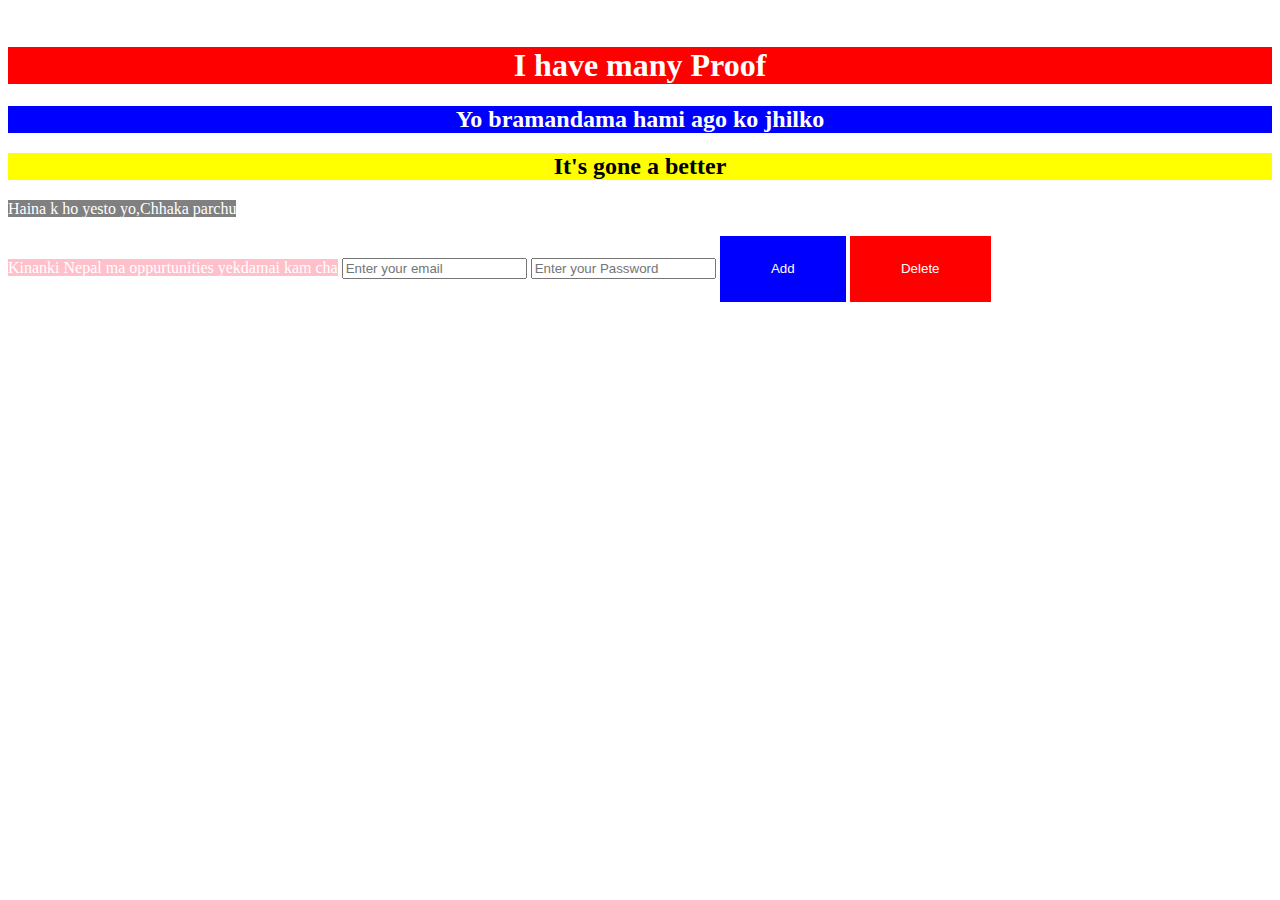
==== index.html @ ba1416ae "Dom Manipulation" ====
<!DOCTYPE html>
<html lang="en">
  <head>
    <meta charset="UTF-8" />
    <meta name="viewport" content="width=device-width, initial-scale=1.0" />
    <title>Document</title>
    <link rel="stylesheet" type="text/css" href="./index.css" />
  </head>
  <br>
    <h1 id="hello">Hello World</h1>
    <h2 class="myClass">Who Are You</h2>
    <h2 class="myClass">How is your life</h2>
    <span>Me after getting 0 Balance</span><br></br>
    <span>rai maila le Kina gau Chhade</span>

    <input type="text" placeholder="Enter your email" name="email" />
    <input type="text" placeholder="Enter your Password" name="password" />

    <button id="btnAdd">Add</button>
    <button class="btnDelete">Delete</button>




    <script src="./index.js"></script>
  </body>
</html>
---- index.css ----
.hello {
  background-color: red;
  color: white;
  text-align: center;
}
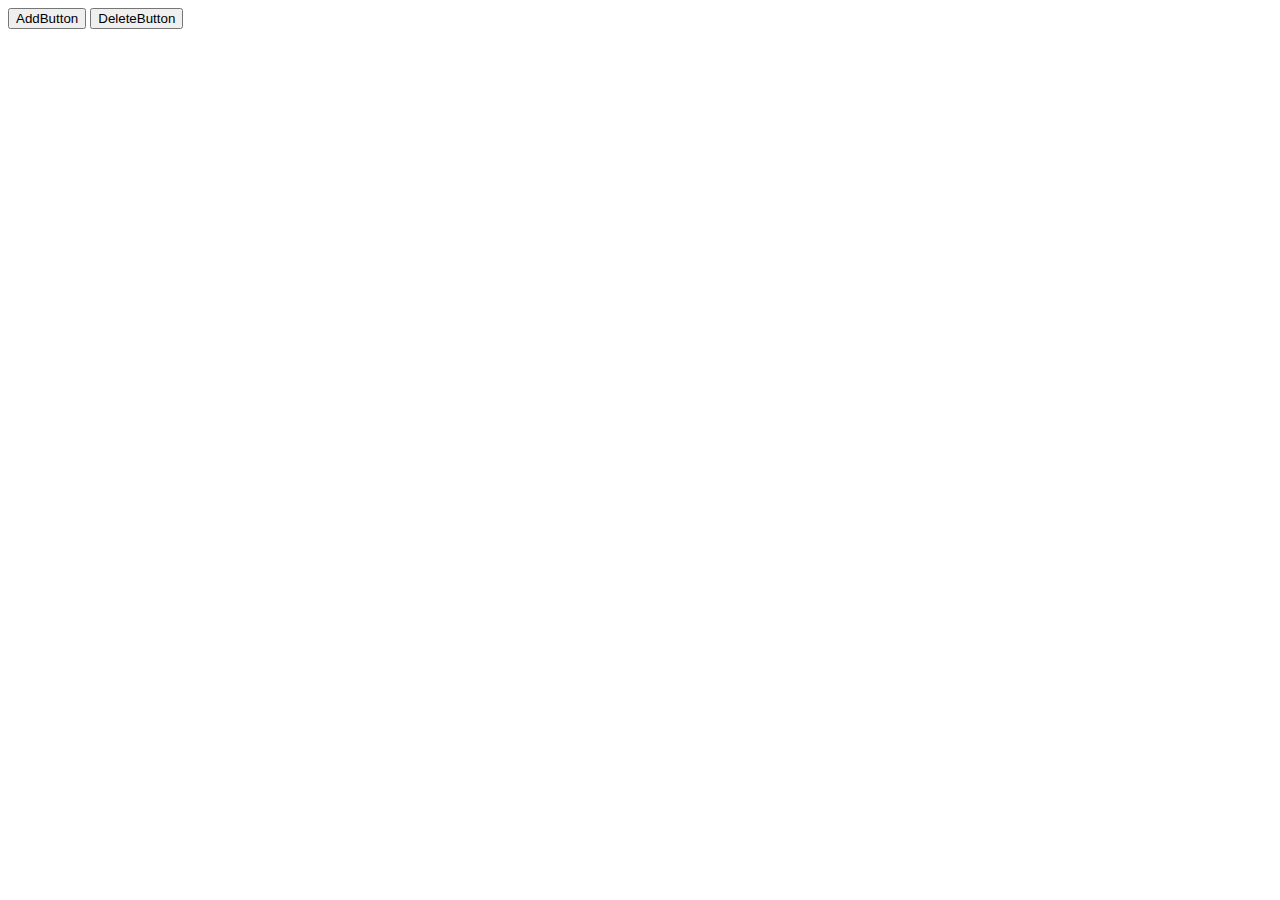
==== commit 7059734d: "Advance Array method" ====
--- a/index.html
+++ b/index.html
@@ -6,22 +6,9 @@
     <title>Document</title>
     <link rel="stylesheet" type="text/css" href="./index.css" />
   </head>
-  <br>
-    <h1 id="hello">Hello World</h1>
-    <h2 class="myClass">Who Are You</h2>
-    <h2 class="myClass">How is your life</h2>
-    <span>Me after getting 0 Balance</span><br></br>
-    <span>rai maila le Kina gau Chhade</span>
-
-    <input type="text" placeholder="Enter your email" name="email" />
-    <input type="text" placeholder="Enter your Password" name="password" />
-
-    <button id="btnAdd">Add</button>
-    <button class="btnDelete">Delete</button>
-
-
-
-
+  <body>
+    <button>AddButton</button>
+    <button>DeleteButton</button>
     <script src="./index.js"></script>
   </body>
 </html>
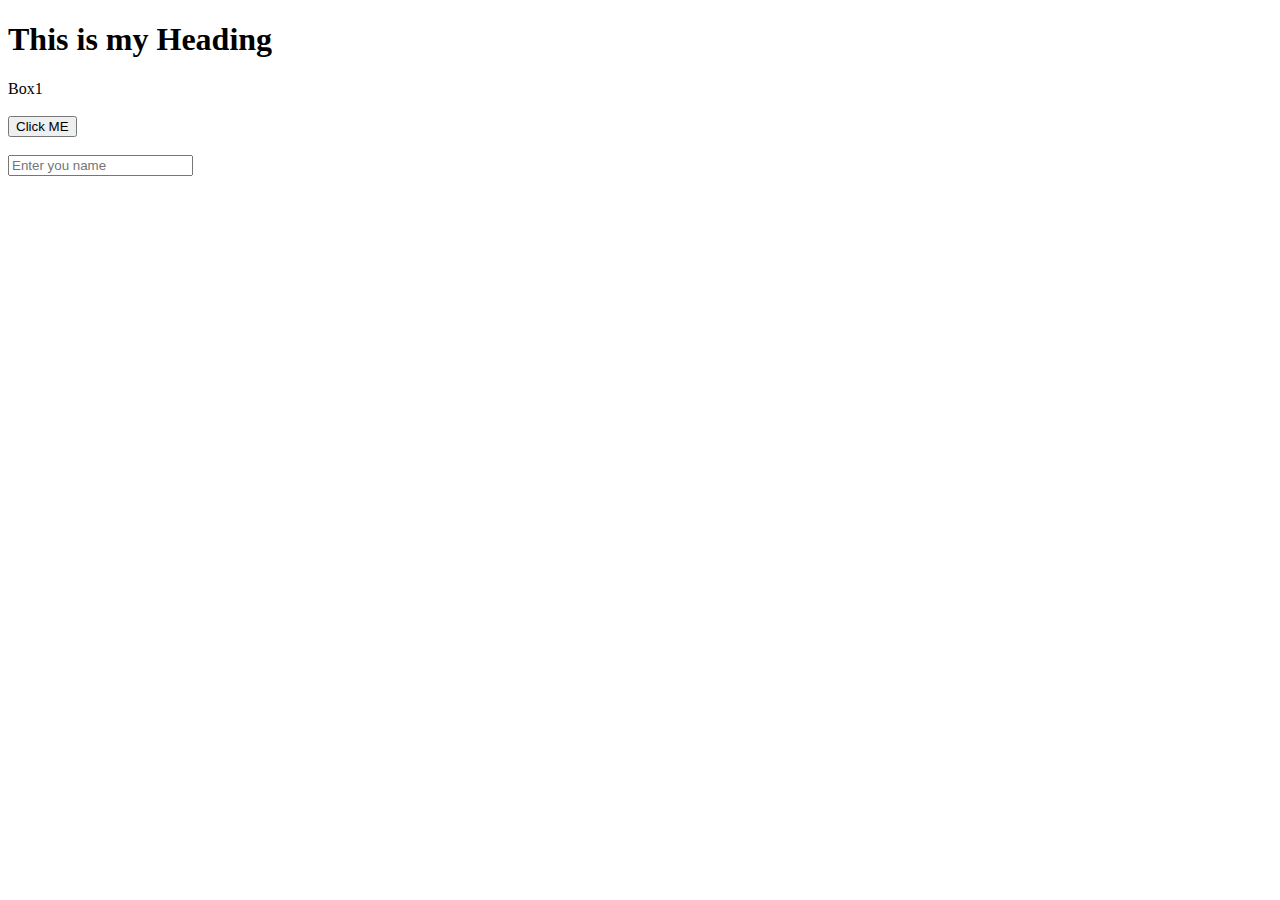
==== commit 65c7df8e: "added date math events" ====
--- a/index.html
+++ b/index.html
@@ -7,8 +7,15 @@
     <link rel="stylesheet" type="text/css" href="./index.css" />
   </head>
   <body>
-    <button>AddButton</button>
-    <button>DeleteButton</button>
+    <h1 id="heading">This is my Heading</h1>
+    <div id="box1">Box1</div>
+    <br />
+    <button id="btnClick">Click ME</button>
+    <br />
+    <br />
+
+    <input type="text" placeholder="Enter you name" />
+
     <script src="./index.js"></script>
   </body>
 </html>
--- a/index.css
+++ b/index.css
@@ -1,5 +1,9 @@
-.hello {
+.classBox {
   background-color: red;
+  padding: 20px;
+  width: 50%;
+  height: 50%;
   color: white;
-  text-align: center;
+  cursor: pointer;
+  border: none;
 }
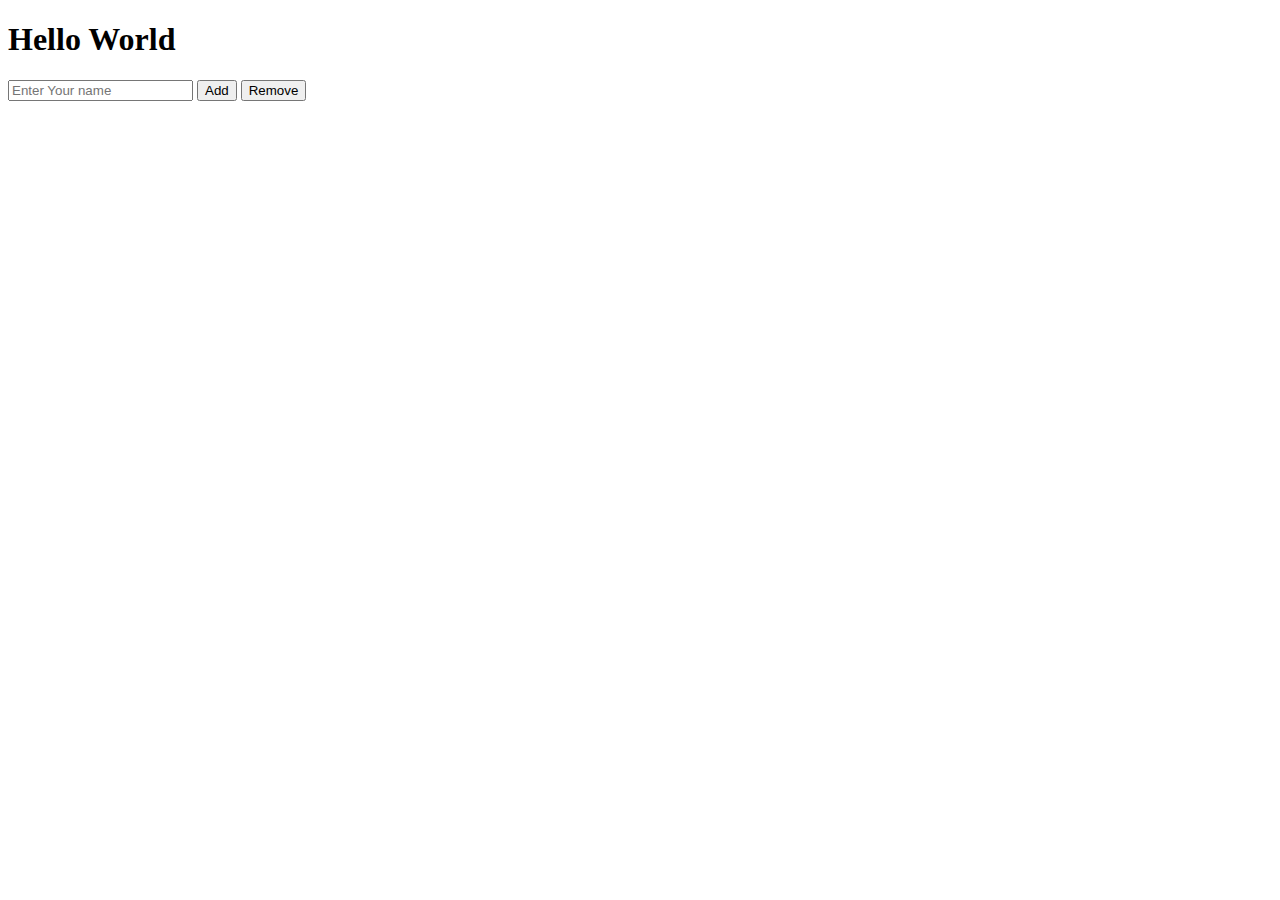
==== commit 9519c162: "Added localStorage" ====
--- a/index.html
+++ b/index.html
@@ -7,14 +7,10 @@
     <link rel="stylesheet" type="text/css" href="./index.css" />
   </head>
   <body>
-    <h1 id="heading">This is my Heading</h1>
-    <div id="box1">Box1</div>
-    <br />
-    <button id="btnClick">Click ME</button>
-    <br />
-    <br />
-
-    <input type="text" placeholder="Enter you name" />
+    <h1>Hello World</h1>
+    <input id="myInput" type="text" placeholder="Enter Your name" />
+    <button id="btnAdd">Add</button>
+    <button id="btnRemove">Remove</button>
 
     <script src="./index.js"></script>
   </body>
--- a/index.css
+++ b/index.css
@@ -1,9 +1,74 @@
-.classBox {
-  background-color: red;
-  padding: 20px;
-  width: 50%;
-  height: 50%;
+/* * {
+  margin: 0%;
+  padding: 0%;
+}
+body {
+  background-color: rgb(229, 177, 108);
+}
+
+.container {
+  background-color: #fff;
+  margin: auto;
+  padding: 30px;
+  width: 70%;
+  box-sizing: border-box;
+  min-height: 100vh;
+}
+h1 {
+  font: sans-serif;
+  text-align: center;
+  margin: 20px;
+}
+form {
+  display: flex;
+  flex-direction: column;
+}
+
+input,
+textarea,
+button {
+  padding: 10px;
+  outline: none;
+  margin: 10px;
+  border: 1px solid rgba(0, 0, 0, 0.2);
+  font: 100 1.1rem sans-serif;
+  border-radius: 5px;
+}
+button {
+  background-color: rgb(75, 75, 248);
   color: white;
   cursor: pointer;
-  border: none;
 }
+
+button:hover {
+  background-color: chocolate;
+}
+
+.task {
+  background-color: rgb(247, 247, 247);
+  display: flex;
+  align-items: center;
+  padding: 30px;
+  margin: 2vmax;
+  font: 100 1.1rem sans-serif;
+  color: black;
+}
+
+.task > div {
+  width: 100%;
+}
+
+.task span {
+  color: rgba(0, 0, 0, 0.632);
+}
+
+.deleteBtn {
+  border-radius: 100%;
+  display: flex;
+  justify-content: center;
+  align-items: center;
+  height: 30px;
+  width: 30px;
+  font-size: 1.6rem;
+  background-color: crimson;
+} */
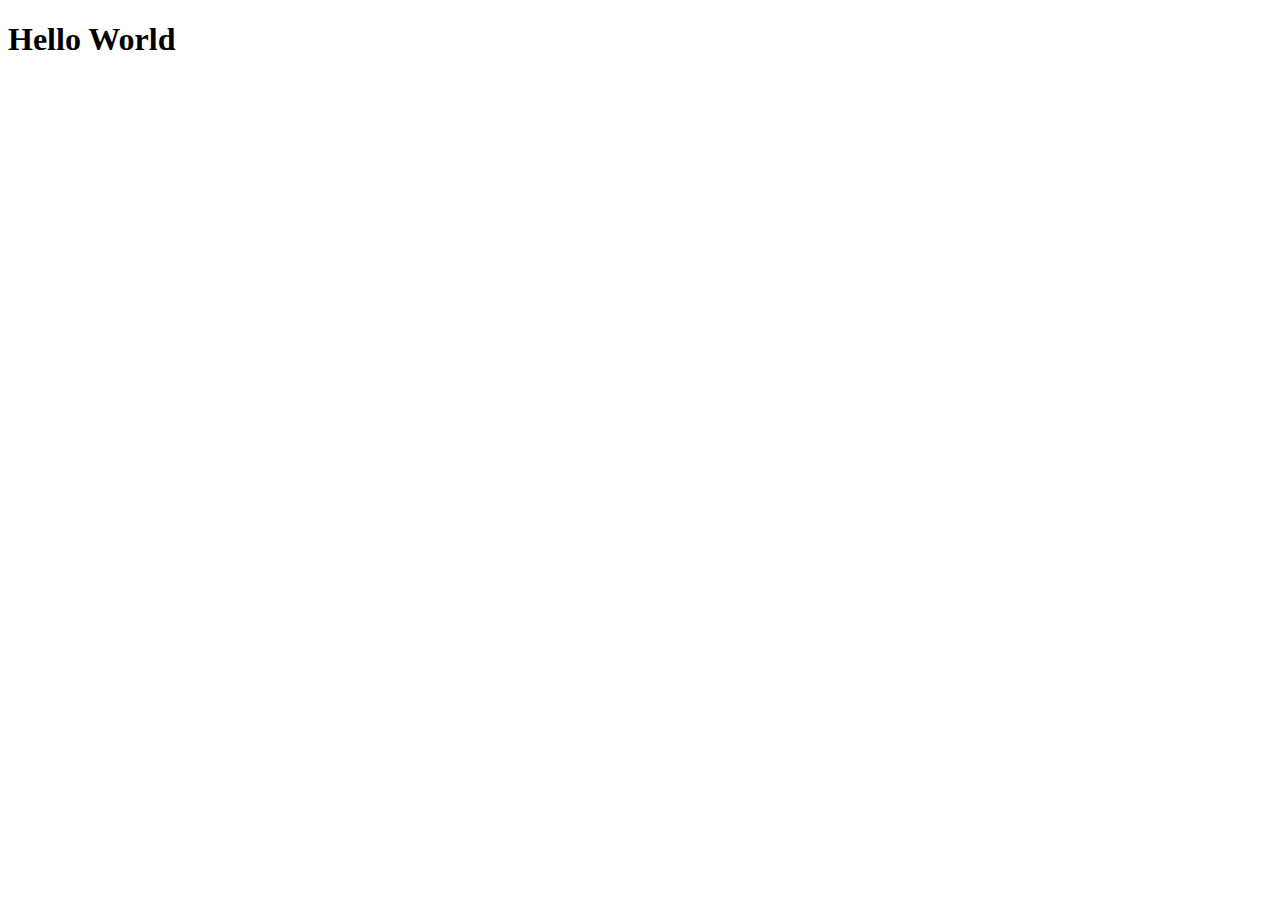
==== commit f9d7274d: "added todoApp" ====
--- a/index.html
+++ b/index.html
@@ -8,9 +8,6 @@
   </head>
   <body>
     <h1>Hello World</h1>
-    <input id="myInput" type="text" placeholder="Enter Your name" />
-    <button id="btnAdd">Add</button>
-    <button id="btnRemove">Remove</button>
 
     <script src="./index.js"></script>
   </body>
--- a/index.css
+++ b/index.css
@@ -1,74 +1 @@
-/* * {
-  margin: 0%;
-  padding: 0%;
-}
-body {
-  background-color: rgb(229, 177, 108);
-}
 
-.container {
-  background-color: #fff;
-  margin: auto;
-  padding: 30px;
-  width: 70%;
-  box-sizing: border-box;
-  min-height: 100vh;
-}
-h1 {
-  font: sans-serif;
-  text-align: center;
-  margin: 20px;
-}
-form {
-  display: flex;
-  flex-direction: column;
-}
-
-input,
-textarea,
-button {
-  padding: 10px;
-  outline: none;
-  margin: 10px;
-  border: 1px solid rgba(0, 0, 0, 0.2);
-  font: 100 1.1rem sans-serif;
-  border-radius: 5px;
-}
-button {
-  background-color: rgb(75, 75, 248);
-  color: white;
-  cursor: pointer;
-}
-
-button:hover {
-  background-color: chocolate;
-}
-
-.task {
-  background-color: rgb(247, 247, 247);
-  display: flex;
-  align-items: center;
-  padding: 30px;
-  margin: 2vmax;
-  font: 100 1.1rem sans-serif;
-  color: black;
-}
-
-.task > div {
-  width: 100%;
-}
-
-.task span {
-  color: rgba(0, 0, 0, 0.632);
-}
-
-.deleteBtn {
-  border-radius: 100%;
-  display: flex;
-  justify-content: center;
-  align-items: center;
-  height: 30px;
-  width: 30px;
-  font-size: 1.6rem;
-  background-color: crimson;
-} */
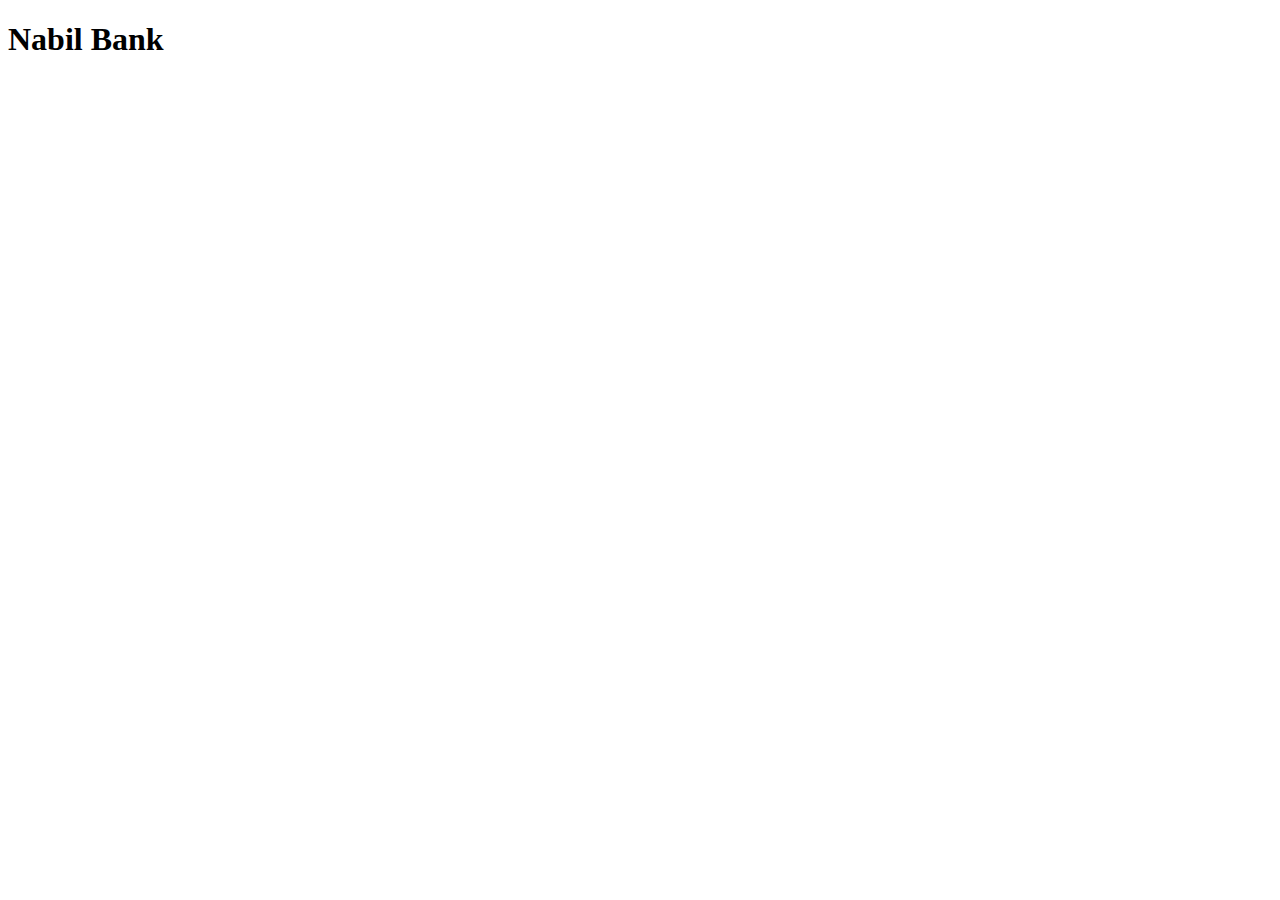
==== commit 1b63cf4c: "added todoApp" ====
--- a/index.html
+++ b/index.html
@@ -7,7 +7,8 @@
     <link rel="stylesheet" type="text/css" href="./index.css" />
   </head>
   <body>
-    <h1>Hello World</h1>
+    <h1>Nabil Bank</h1>
+   
 
     <script src="./index.js"></script>
   </body>
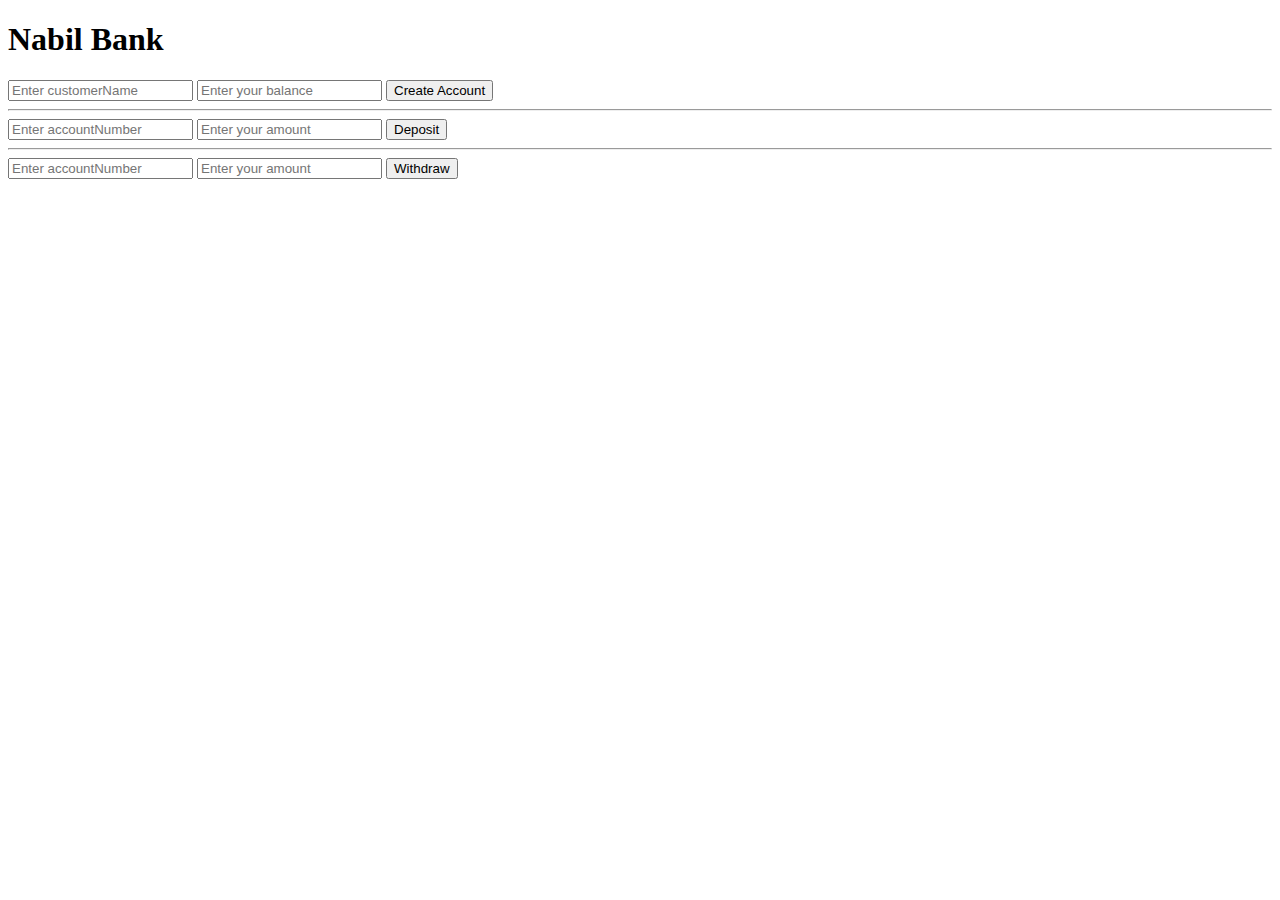
==== commit a7087e11: "added oop" ====
--- a/index.html
+++ b/index.html
@@ -8,7 +8,35 @@
   </head>
   <body>
     <h1>Nabil Bank</h1>
-   
+    <form id="addForm">
+      <input id="customerName" type="text" placeholder="Enter customerName" />
+      <input id="balance" type="number" placeholder="Enter your balance" />
+      <button>Create Account</button>
+    </form>
+    <hr />
+    <form id="depositForm">
+      <input
+        id="accountNumber"
+        type="number"
+        placeholder="Enter accountNumber"
+      />
+      <input id="amount" type="number" placeholder="Enter your amount" />
+      <button>Deposit</button>
+    </form>
+    <hr />
+    <form id="withdrawForm">
+      <input
+        id="withdrawAccountNumber"
+        type="number"
+        placeholder="Enter accountNumber"
+      />
+      <input
+        id="withdrawAmount"
+        type="number"
+        placeholder="Enter your amount"
+      />
+      <button>Withdraw</button>
+    </form>
 
     <script src="./index.js"></script>
   </body>
--- a/index.css
+++ b/index.css
@@ -0,0 +1,5 @@
+.clock {
+  font-size: 60px;
+  text-align: center;
+  margin-top: 20px;
+}
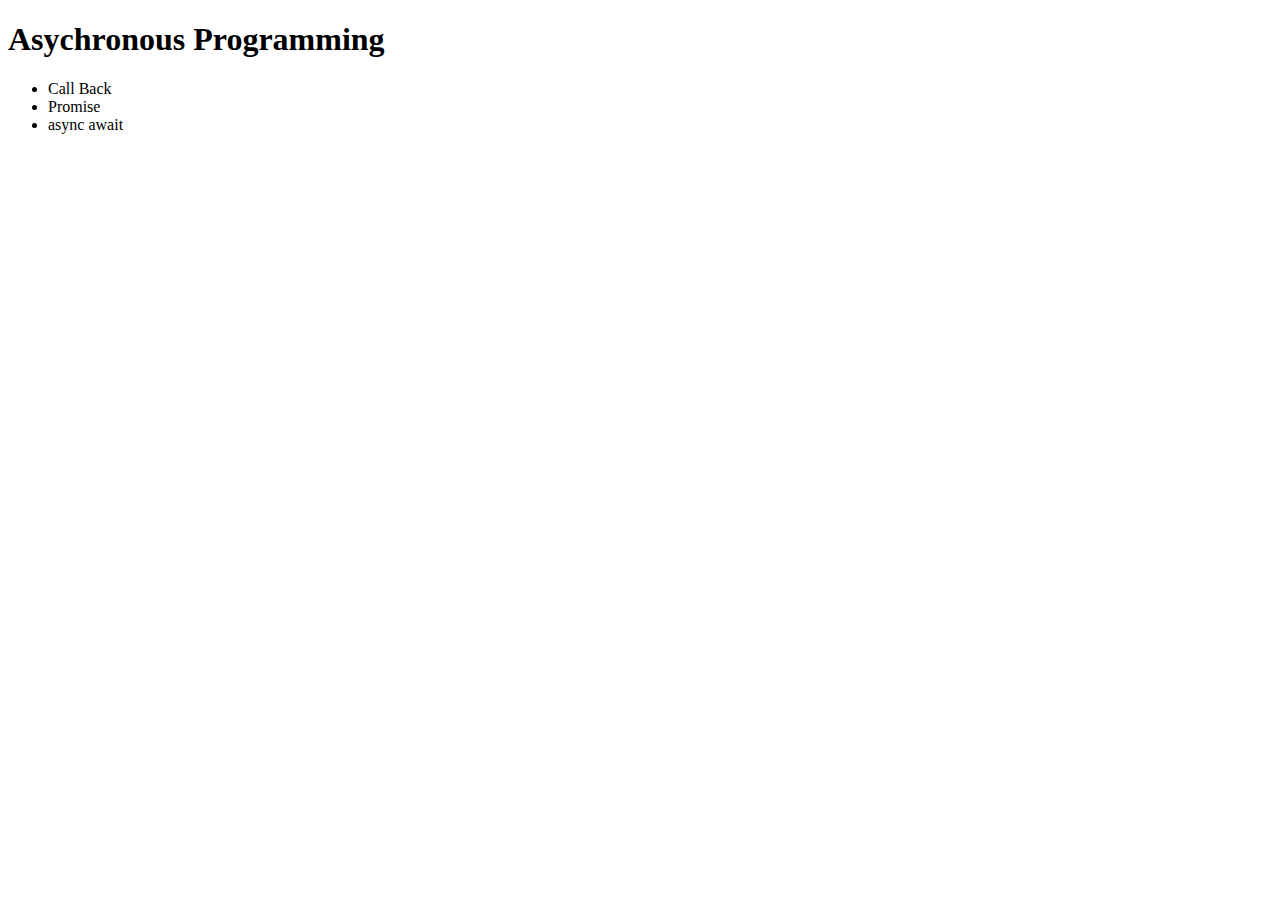
==== commit 3b5fe3f4: "added Promise JSON fetch API" ====
--- a/index.html
+++ b/index.html
@@ -7,36 +7,12 @@
     <link rel="stylesheet" type="text/css" href="./index.css" />
   </head>
   <body>
-    <h1>Nabil Bank</h1>
-    <form id="addForm">
-      <input id="customerName" type="text" placeholder="Enter customerName" />
-      <input id="balance" type="number" placeholder="Enter your balance" />
-      <button>Create Account</button>
-    </form>
-    <hr />
-    <form id="depositForm">
-      <input
-        id="accountNumber"
-        type="number"
-        placeholder="Enter accountNumber"
-      />
-      <input id="amount" type="number" placeholder="Enter your amount" />
-      <button>Deposit</button>
-    </form>
-    <hr />
-    <form id="withdrawForm">
-      <input
-        id="withdrawAccountNumber"
-        type="number"
-        placeholder="Enter accountNumber"
-      />
-      <input
-        id="withdrawAmount"
-        type="number"
-        placeholder="Enter your amount"
-      />
-      <button>Withdraw</button>
-    </form>
+    <h1>Asychronous Programming</h1>
+    <ul>
+      <li>Call Back</li>
+      <li>Promise</li>
+      <li>async await</li>
+    </ul>
 
     <script src="./index.js"></script>
   </body>
--- a/index.css
+++ b/index.css
@@ -1,5 +1,96 @@
-.clock {
-  font-size: 60px;
-  text-align: center;
-  margin-top: 20px;
+/* * {
+  margin: 0%;
+  padding: 0;
+  font-family: "Roboto", sans-serif;
 }
+
+.container {
+  width: 100%;
+  height: 100vh;
+  background-color: black;
+  display: flex;
+  justify-content: center;
+  align-items: center;
+}
+
+.container::before {
+  content: "";
+  width: 100%;
+  height: 100%;
+  background-image: url("./bg.png");
+  background-repeat: no-repeat;
+  background-size: cover;
+  background-position: center;
+  position: absolute;
+  opacity: 0.4;
+}
+
+.weather {
+  z-index: 2;
+  display: flex;
+  align-items: center;
+  color: white;
+}
+
+.weather > div {
+  margin: 0.625rem;
+}
+
+.weather1 {
+  font-size: 4rem;
+}
+
+.weather p {
+  font-size: 2rem;
+}
+.weather span {
+  font-size: 0.75rem;
+}
+
+.weather3 span {
+  margin: 0.3rem;
+}
+
+.weather3 img {
+  width: 2rem;
+}
+nav {
+  height: 100px;
+  border-radius: 100px 100px 0 0;
+  padding: 1rem 0;
+  box-shadow: 0 0 25px rgba(0, 0, 0, 0.18);
+  position: absolute;
+  bottom: 0%;
+  width: 100%;
+  background-color: rgba(180, 177, 177, 0.075);
+  display: flex;
+  justify-content: center;
+  align-items: center;
+}
+
+nav form {
+  width: 70%;
+  grid-template-columns: 5fr 1fr;
+  display: grid;
+}
+
+.searchField {
+  font-size: 1.1rem;
+  outline: none;
+  color: white;
+  background-color: transparent;
+  padding: 1rem 0;
+  border: none;
+  border-bottom: 2px solid white;
+  width: 98%;
+}
+
+nav form button {
+  background-color: rgb(255, 195, 100);
+  border-radius: 0 25px 25px 0;
+  font-size: 1.1rem;
+  color: white;
+  outline: none;
+  border: none;
+  cursor: pointer;
+} */
